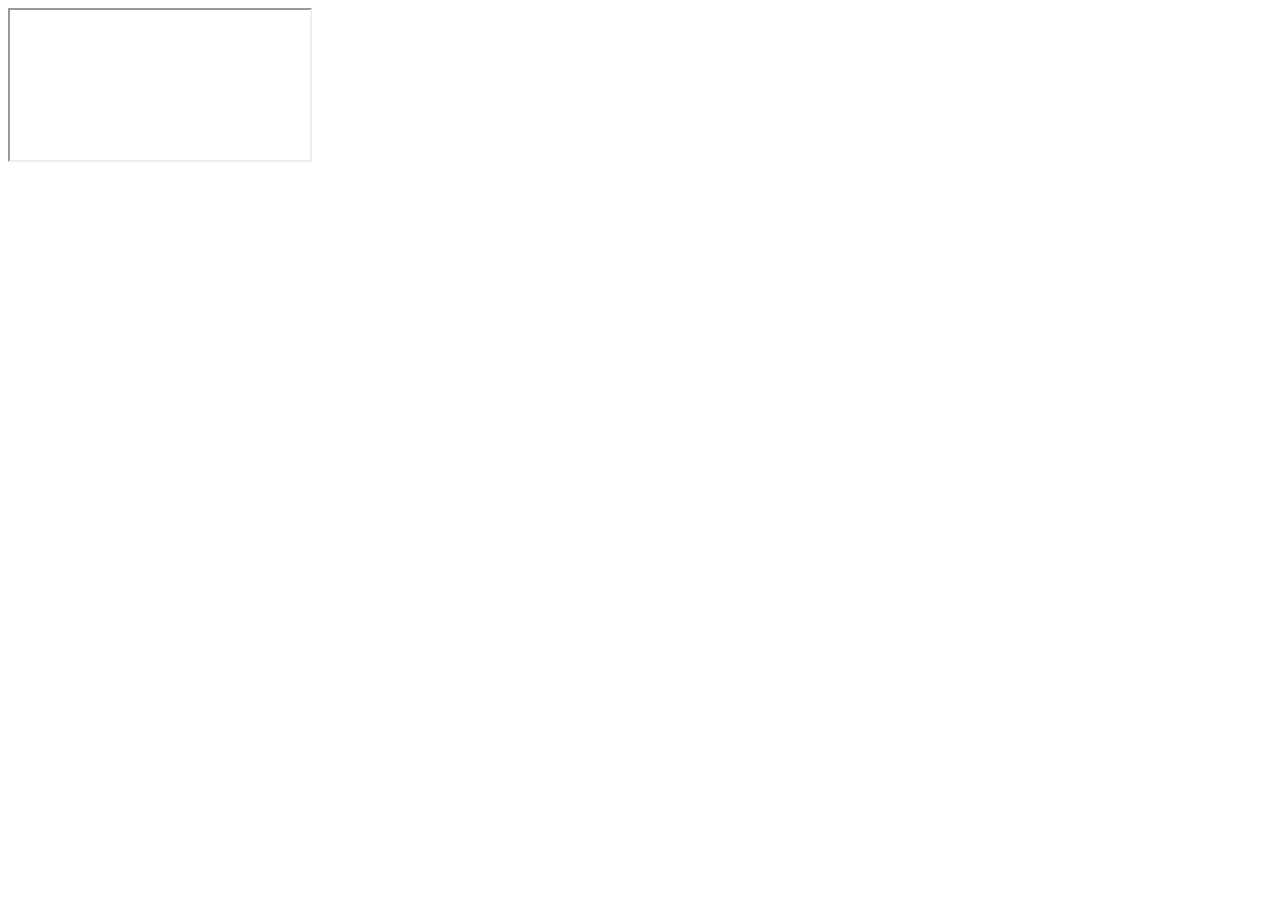
==== index.html @ 2edfecb6 "first" ====
<!doctype html>
<html>
<head>
	<!-- Standard -->
	<title>Title</title>
	<meta name="author" content="ContentoWassum Academy" />
	<!-- Style Sheet(s) -->
	<style type="text/css">
		@import url("css/style.css");
	</style>
	<!-- Import(s) -->
    <script type="text/javascript" src="assets/jquery-1.7.1.min.js"></script>
    <script type="text/javascript" src="assets/handlebars-v4.0.5.js"></script>
</head>
<body>
	<!-- Framework -->
	<div id="wrapper">
		<div id="header"></div>
		<div id="content">
			<div id="content_holder">
				<iframe id="content_frame" src=""></iframe>
			</div>
		</div>
		<div id="footer"></div>
		<div id="hider"></div>
	</div>
	<!-- JavaScript(s) -->
	<div id="scripts">
		<script type="text/javascript" src="js/structure/structure.js"></script>
		<script type="text/javascript" src="js/main.js"></script>
	</div>
</body>
</html>
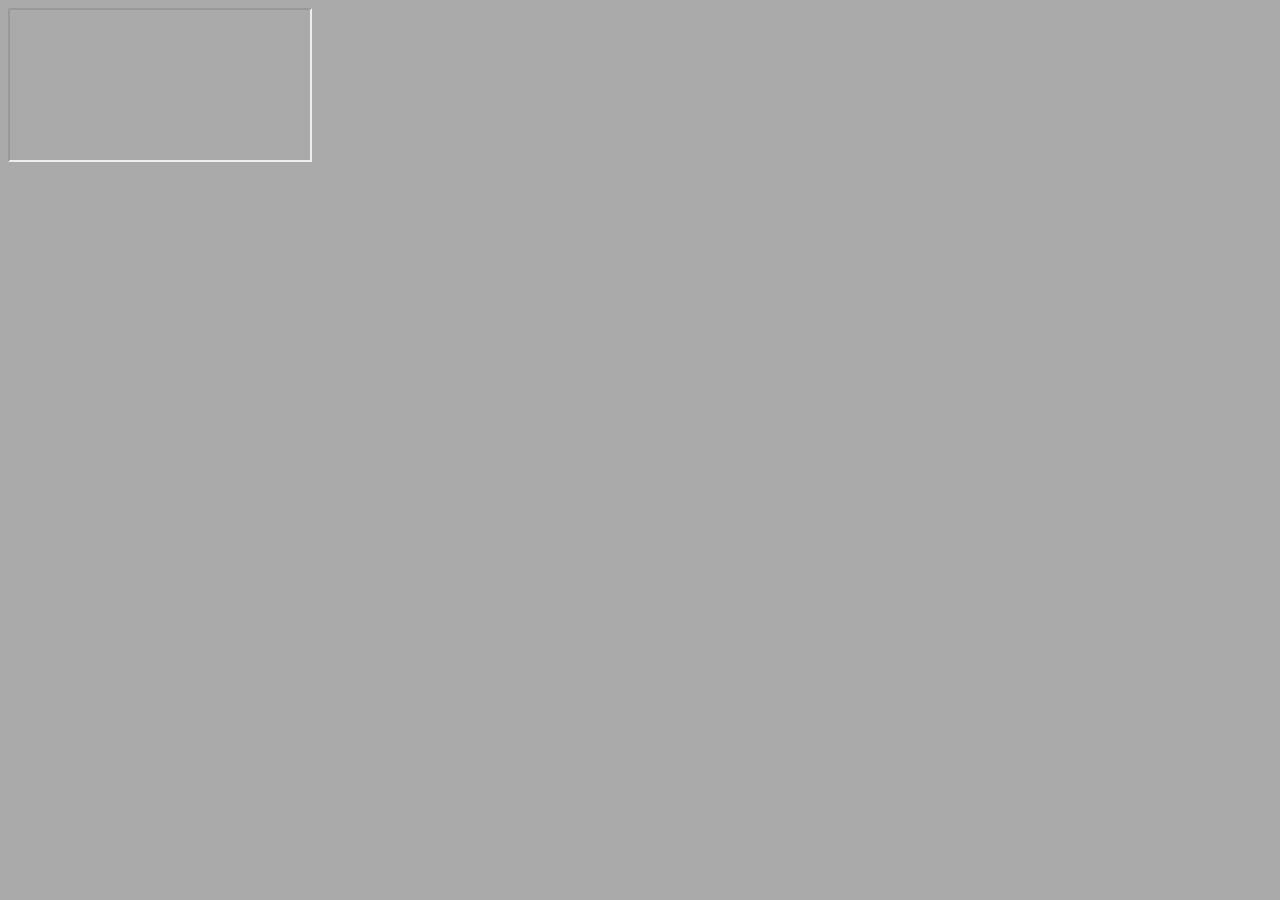
==== commit a882a427: "importing ui elements" ====
--- a/index.html
+++ b/index.html
@@ -25,9 +25,9 @@
 		<div id="hider"></div>
 	</div>
 	<!-- JavaScript(s) -->
-	<div id="scripts">
-		<script type="text/javascript" src="js/structure/structure.js"></script>
-		<script type="text/javascript" src="js/main.js"></script>
-	</div>
+	<script type="text/javascript">var course_structure = [];</script>
+	<script type="text/javascript" src="modules/button_exit/button_exit.js"></script>
+	<script type="text/javascript" src="js/structure/structure.js"></script>
+	<script type="text/javascript" src="js/main.js"></script>
 </body>
 </html>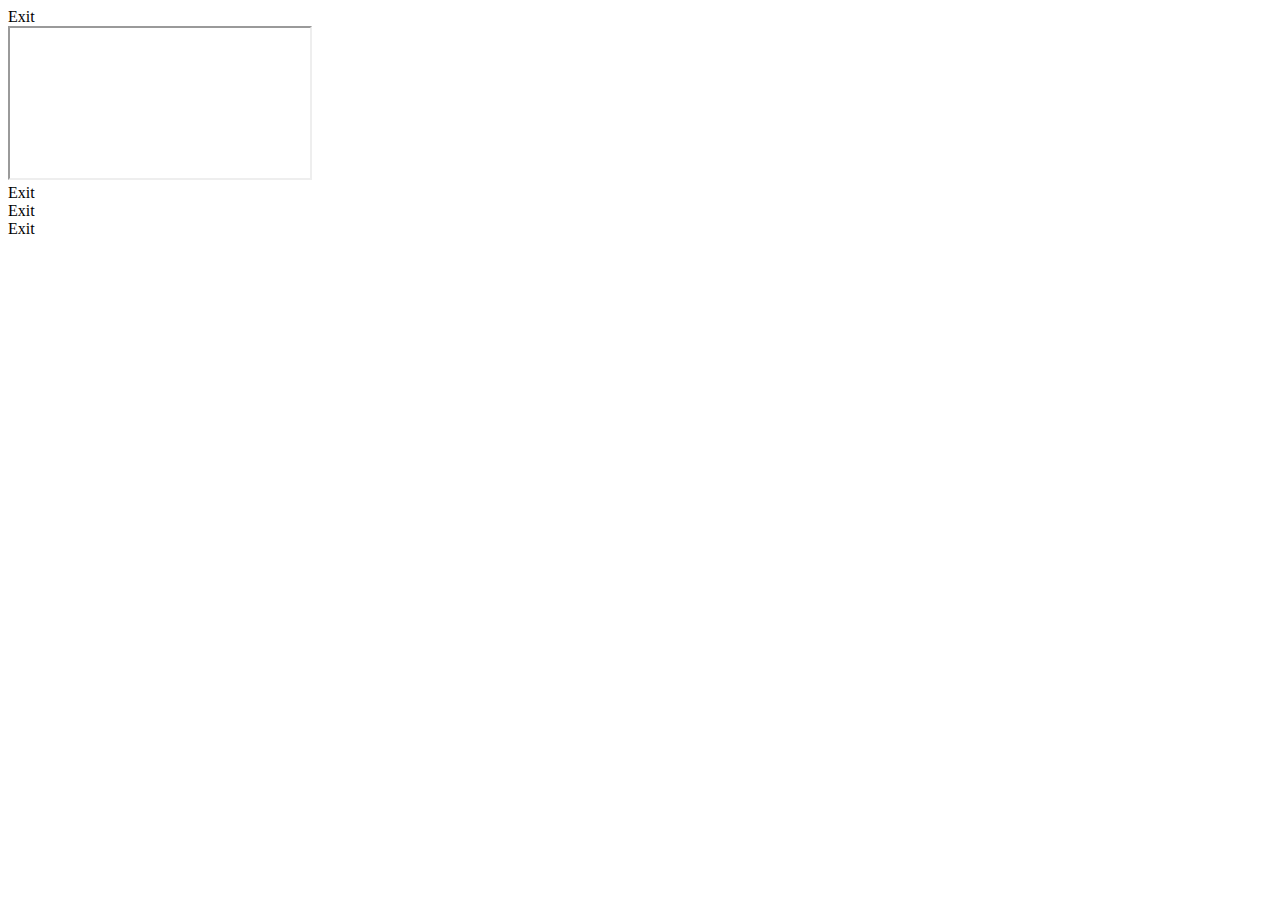
==== commit 8e38a528: "inheritance, handlebars and everything works!" ====
--- a/index.html
+++ b/index.html
@@ -25,7 +25,9 @@
 		<div id="hider"></div>
 	</div>
 	<!-- JavaScript(s) -->
+	<script type="text/javascript" src="js/utilities.js"></script>
 	<script type="text/javascript">var course_structure = [];</script>
+	<script type="text/javascript" src="modules/base_module.js"></script>
 	<script type="text/javascript" src="modules/button_exit/button_exit.js"></script>
 	<script type="text/javascript" src="js/structure/structure.js"></script>
 	<script type="text/javascript" src="js/main.js"></script>
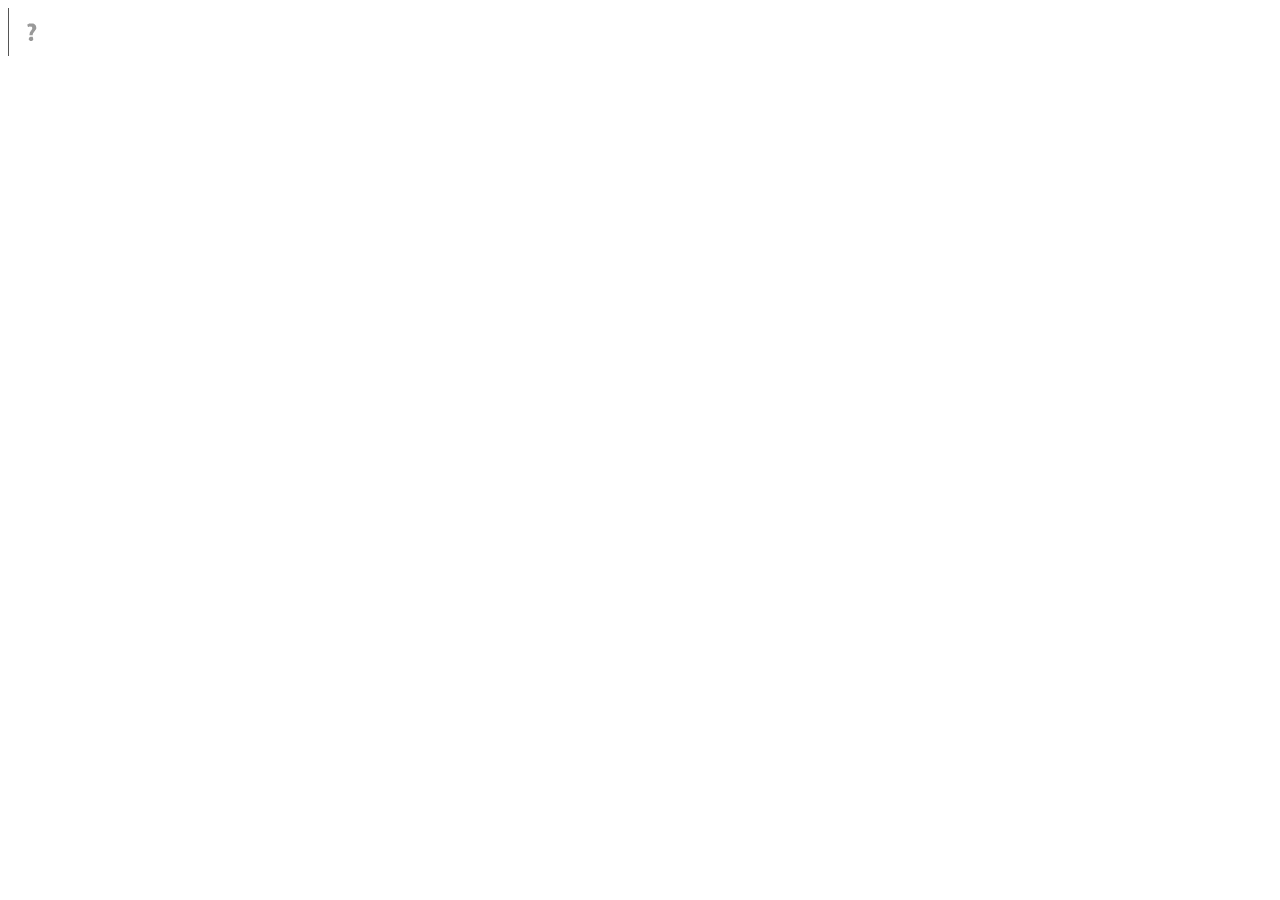
==== commit 6c11dbcf: "including vue" ====
--- a/index.html
+++ b/index.html
@@ -5,30 +5,22 @@
 	<title>Title</title>
 	<meta name="author" content="ContentoWassum Academy" />
 	<!-- Style Sheet(s) -->
-	<style type="text/css">
-		@import url("css/style.css");
-	</style>
+	<link href="css/style.css" rel="stylesheet" type="text/css" />
 	<!-- Import(s) -->
     <script type="text/javascript" src="assets/jquery-1.7.1.min.js"></script>
+    <script type="text/javascript" src="assets/vue.js"></script>
+    <script type="text/javascript" src="assets/opentip-jquery.min.js"></script>
+	<link href="css/opentip.css" rel="stylesheet" type="text/css" />
     <script type="text/javascript" src="assets/handlebars-v4.0.5.js"></script>
 </head>
 <body>
 	<!-- Framework -->
-	<div id="wrapper">
-		<div id="header"></div>
-		<div id="content">
-			<div id="content_holder">
-				<iframe id="content_frame" src=""></iframe>
-			</div>
-		</div>
-		<div id="footer"></div>
-		<div id="hider"></div>
+	<div id="content">
 	</div>
 	<!-- JavaScript(s) -->
 	<script type="text/javascript" src="js/utilities.js"></script>
-	<script type="text/javascript">var course_structure = [];</script>
 	<script type="text/javascript" src="modules/base_module.js"></script>
-	<script type="text/javascript" src="modules/button_exit/button_exit.js"></script>
+	<script type="text/javascript" src="modules/button_info/button_info.js"></script>
 	<script type="text/javascript" src="js/structure/structure.js"></script>
 	<script type="text/javascript" src="js/main.js"></script>
 </body>
--- a/css/opentip.css
+++ b/css/opentip.css
@@ -0,0 +1,278 @@
+.opentip-container,
+.opentip-container * {
+  -webkit-box-sizing: border-box;
+  -moz-box-sizing: border-box;
+  box-sizing: border-box;
+}
+.opentip-container {
+  position: absolute;
+  max-width: 300px;
+  z-index: 100;
+  -webkit-transition: -webkit-transform 1s ease-in-out;
+  -moz-transition: -moz-transform 1s ease-in-out;
+  -o-transition: -o-transform 1s ease-in-out;
+  -ms-transition: -ms-transform 1s ease-in-out;
+  transition: transform 1s ease-in-out;
+  pointer-events: none;
+  -webkit-transform: translateX(0) translateY(0);
+  -moz-transform: translateX(0) translateY(0);
+  -o-transform: translateX(0) translateY(0);
+  -ms-transform: translateX(0) translateY(0);
+  transform: translateX(0) translateY(0);
+}
+.opentip-container.ot-fixed.ot-hidden.stem-top.stem-center,
+.opentip-container.ot-fixed.ot-going-to-show.stem-top.stem-center,
+.opentip-container.ot-fixed.ot-hiding.stem-top.stem-center {
+  -webkit-transform: translateY(-5px);
+  -moz-transform: translateY(-5px);
+  -o-transform: translateY(-5px);
+  -ms-transform: translateY(-5px);
+  transform: translateY(-5px);
+}
+.opentip-container.ot-fixed.ot-hidden.stem-top.stem-right,
+.opentip-container.ot-fixed.ot-going-to-show.stem-top.stem-right,
+.opentip-container.ot-fixed.ot-hiding.stem-top.stem-right {
+  -webkit-transform: translateY(-5px) translateX(5px);
+  -moz-transform: translateY(-5px) translateX(5px);
+  -o-transform: translateY(-5px) translateX(5px);
+  -ms-transform: translateY(-5px) translateX(5px);
+  transform: translateY(-5px) translateX(5px);
+}
+.opentip-container.ot-fixed.ot-hidden.stem-middle.stem-right,
+.opentip-container.ot-fixed.ot-going-to-show.stem-middle.stem-right,
+.opentip-container.ot-fixed.ot-hiding.stem-middle.stem-right {
+  -webkit-transform: translateX(5px);
+  -moz-transform: translateX(5px);
+  -o-transform: translateX(5px);
+  -ms-transform: translateX(5px);
+  transform: translateX(5px);
+}
+.opentip-container.ot-fixed.ot-hidden.stem-bottom.stem-right,
+.opentip-container.ot-fixed.ot-going-to-show.stem-bottom.stem-right,
+.opentip-container.ot-fixed.ot-hiding.stem-bottom.stem-right {
+  -webkit-transform: translateY(5px) translateX(5px);
+  -moz-transform: translateY(5px) translateX(5px);
+  -o-transform: translateY(5px) translateX(5px);
+  -ms-transform: translateY(5px) translateX(5px);
+  transform: translateY(5px) translateX(5px);
+}
+.opentip-container.ot-fixed.ot-hidden.stem-bottom.stem-center,
+.opentip-container.ot-fixed.ot-going-to-show.stem-bottom.stem-center,
+.opentip-container.ot-fixed.ot-hiding.stem-bottom.stem-center {
+  -webkit-transform: translateY(5px);
+  -moz-transform: translateY(5px);
+  -o-transform: translateY(5px);
+  -ms-transform: translateY(5px);
+  transform: translateY(5px);
+}
+.opentip-container.ot-fixed.ot-hidden.stem-bottom.stem-left,
+.opentip-container.ot-fixed.ot-going-to-show.stem-bottom.stem-left,
+.opentip-container.ot-fixed.ot-hiding.stem-bottom.stem-left {
+  -webkit-transform: translateY(5px) translateX(-5px);
+  -moz-transform: translateY(5px) translateX(-5px);
+  -o-transform: translateY(5px) translateX(-5px);
+  -ms-transform: translateY(5px) translateX(-5px);
+  transform: translateY(5px) translateX(-5px);
+}
+.opentip-container.ot-fixed.ot-hidden.stem-middle.stem-left,
+.opentip-container.ot-fixed.ot-going-to-show.stem-middle.stem-left,
+.opentip-container.ot-fixed.ot-hiding.stem-middle.stem-left {
+  -webkit-transform: translateX(-5px);
+  -moz-transform: translateX(-5px);
+  -o-transform: translateX(-5px);
+  -ms-transform: translateX(-5px);
+  transform: translateX(-5px);
+}
+.opentip-container.ot-fixed.ot-hidden.stem-top.stem-left,
+.opentip-container.ot-fixed.ot-going-to-show.stem-top.stem-left,
+.opentip-container.ot-fixed.ot-hiding.stem-top.stem-left {
+  -webkit-transform: translateY(-5px) translateX(-5px);
+  -moz-transform: translateY(-5px) translateX(-5px);
+  -o-transform: translateY(-5px) translateX(-5px);
+  -ms-transform: translateY(-5px) translateX(-5px);
+  transform: translateY(-5px) translateX(-5px);
+}
+.opentip-container.ot-fixed .opentip {
+  pointer-events: auto;
+}
+.opentip-container.ot-hidden {
+  display: none;
+}
+.opentip-container .opentip {
+  position: relative;
+  font-size: 13px;
+  line-height: 120%;
+  padding: 9px 14px;
+  color: #333;
+  text-shadow: -1px -1px 0px rgba(255,255,255,0.2);
+}
+.opentip-container .opentip .header {
+  margin: 0;
+  padding: 0;
+}
+.opentip-container .opentip .ot-close {
+  pointer-events: auto;
+  display: block;
+  position: absolute;
+  top: -12px;
+  left: 60px;
+  color: rgba(0,0,0,0.5);
+  background: rgba(0,0,0,0);
+  text-decoration: none;
+}
+.opentip-container .opentip .ot-close span {
+  display: none;
+}
+.opentip-container .opentip .ot-loading-indicator {
+  display: none;
+}
+.opentip-container.ot-loading .ot-loading-indicator {
+  width: 30px;
+  height: 30px;
+  font-size: 30px;
+  line-height: 30px;
+  font-weight: bold;
+  display: block;
+}
+.opentip-container.ot-loading .ot-loading-indicator span {
+  display: block;
+  -webkit-animation: otloading 2s linear infinite;
+  -moz-animation: otloading 2s linear infinite;
+  -o-animation: otloading 2s linear infinite;
+  -ms-animation: otloading 2s linear infinite;
+  animation: otloading 2s linear infinite;
+  text-align: center;
+}
+.opentip-container.style-dark .opentip,
+.opentip-container.style-alert .opentip {
+  color: #f8f8f8;
+  text-shadow: 1px 1px 0px rgba(0,0,0,0.2);
+}
+.opentip-container.style-glass .opentip {
+  padding: 15px 25px;
+  color: #317cc5;
+  text-shadow: 1px 1px 8px rgba(0,94,153,0.3);
+}
+.opentip-container.ot-hide-effect-fade {
+  -webkit-transition: -webkit-transform 0.5s ease-in-out, opacity 1s ease-in-out;
+  -moz-transition: -moz-transform 0.5s ease-in-out, opacity 1s ease-in-out;
+  -o-transition: -o-transform 0.5s ease-in-out, opacity 1s ease-in-out;
+  -ms-transition: -ms-transform 0.5s ease-in-out, opacity 1s ease-in-out;
+  transition: transform 0.5s ease-in-out, opacity 1s ease-in-out;
+  opacity: 1;
+  -ms-filter: none;
+  filter: none;
+}
+.opentip-container.ot-hide-effect-fade.ot-hiding {
+  opacity: 0;
+  filter: alpha(opacity=0);
+  -ms-filter: "progid:DXImageTransform.Microsoft.Alpha(Opacity=0)";
+}
+.opentip-container.ot-show-effect-appear.ot-going-to-show,
+.opentip-container.ot-show-effect-appear.ot-showing {
+  -webkit-transition: -webkit-transform 0.5s ease-in-out, opacity 1s ease-in-out;
+  -moz-transition: -moz-transform 0.5s ease-in-out, opacity 1s ease-in-out;
+  -o-transition: -o-transform 0.5s ease-in-out, opacity 1s ease-in-out;
+  -ms-transition: -ms-transform 0.5s ease-in-out, opacity 1s ease-in-out;
+  transition: transform 0.5s ease-in-out, opacity 1s ease-in-out;
+}
+.opentip-container.ot-show-effect-appear.ot-going-to-show {
+  opacity: 0;
+  filter: alpha(opacity=0);
+  -ms-filter: "progid:DXImageTransform.Microsoft.Alpha(Opacity=0)";
+}
+.opentip-container.ot-show-effect-appear.ot-showing {
+  opacity: 1;
+  -ms-filter: none;
+  filter: none;
+}
+.opentip-container.ot-show-effect-appear.ot-visible {
+  opacity: 1;
+  -ms-filter: none;
+  filter: none;
+}
+@-moz-keyframes otloading {
+  0% {
+    -webkit-transform: rotate(0deg);
+    -moz-transform: rotate(0deg);
+    -o-transform: rotate(0deg);
+    -ms-transform: rotate(0deg);
+    transform: rotate(0deg);
+  }
+
+  100% {
+    -webkit-transform: rotate(360deg);
+    -moz-transform: rotate(360deg);
+    -o-transform: rotate(360deg);
+    -ms-transform: rotate(360deg);
+    transform: rotate(360deg);
+  }
+}
+@-webkit-keyframes otloading {
+  0% {
+    -webkit-transform: rotate(0deg);
+    -moz-transform: rotate(0deg);
+    -o-transform: rotate(0deg);
+    -ms-transform: rotate(0deg);
+    transform: rotate(0deg);
+  }
+
+  100% {
+    -webkit-transform: rotate(360deg);
+    -moz-transform: rotate(360deg);
+    -o-transform: rotate(360deg);
+    -ms-transform: rotate(360deg);
+    transform: rotate(360deg);
+  }
+}
+@-o-keyframes otloading {
+  0% {
+    -webkit-transform: rotate(0deg);
+    -moz-transform: rotate(0deg);
+    -o-transform: rotate(0deg);
+    -ms-transform: rotate(0deg);
+    transform: rotate(0deg);
+  }
+
+  100% {
+    -webkit-transform: rotate(360deg);
+    -moz-transform: rotate(360deg);
+    -o-transform: rotate(360deg);
+    -ms-transform: rotate(360deg);
+    transform: rotate(360deg);
+  }
+}
+@-ms-keyframes otloading {
+  0% {
+    -webkit-transform: rotate(0deg);
+    -moz-transform: rotate(0deg);
+    -o-transform: rotate(0deg);
+    -ms-transform: rotate(0deg);
+    transform: rotate(0deg);
+  }
+
+  100% {
+    -webkit-transform: rotate(360deg);
+    -moz-transform: rotate(360deg);
+    -o-transform: rotate(360deg);
+    -ms-transform: rotate(360deg);
+    transform: rotate(360deg);
+  }
+}
+@keyframes otloading {
+  0% {
+    -webkit-transform: rotate(0deg);
+    -moz-transform: rotate(0deg);
+    -o-transform: rotate(0deg);
+    -ms-transform: rotate(0deg);
+    transform: rotate(0deg);
+  }
+
+  100% {
+    -webkit-transform: rotate(360deg);
+    -moz-transform: rotate(360deg);
+    -o-transform: rotate(360deg);
+    -ms-transform: rotate(360deg);
+    transform: rotate(360deg);
+  }
+}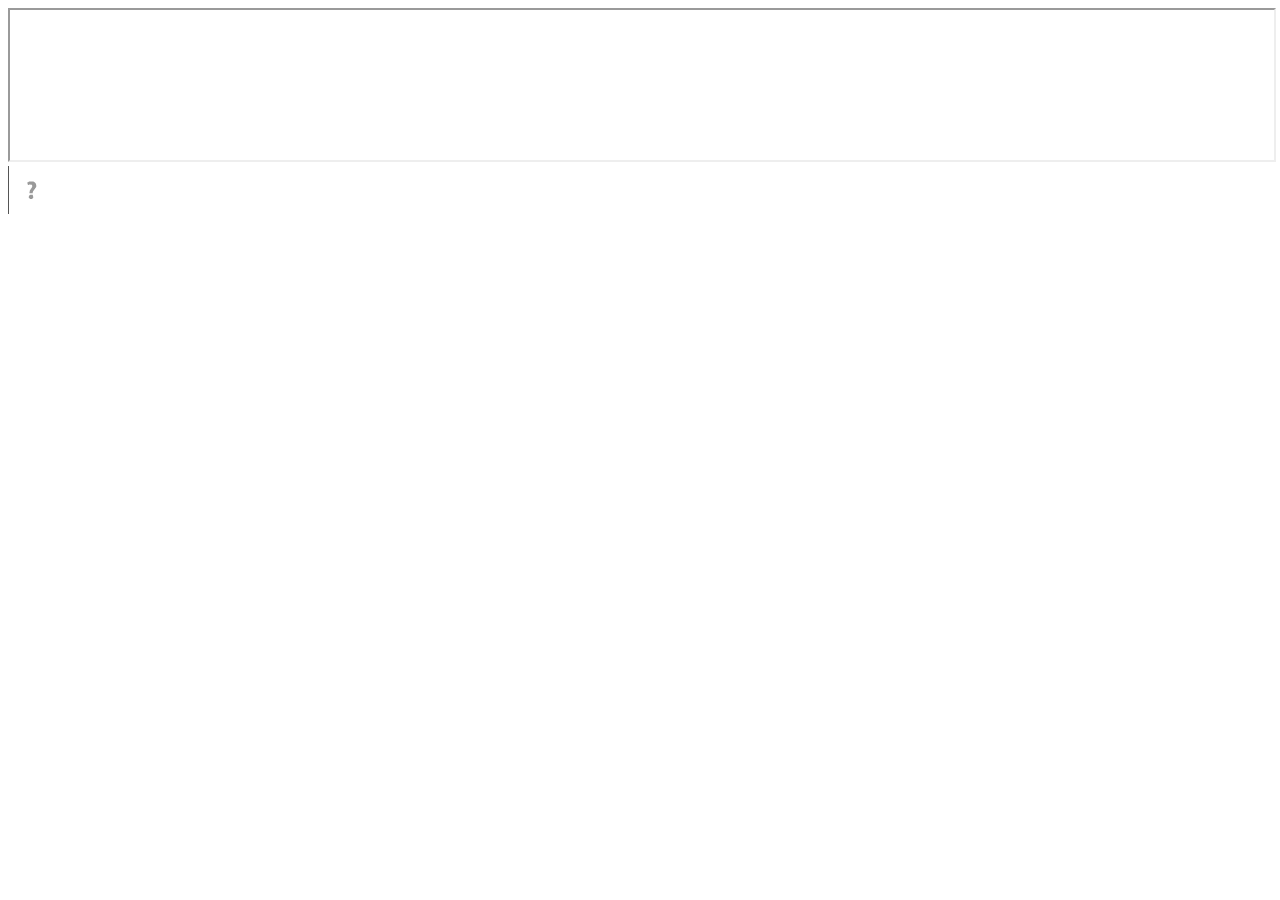
==== commit a605434b: "problem" ====
--- a/index.html
+++ b/index.html
@@ -8,19 +8,24 @@
 	<link href="css/style.css" rel="stylesheet" type="text/css" />
 	<!-- Import(s) -->
     <script type="text/javascript" src="assets/jquery-1.7.1.min.js"></script>
-    <script type="text/javascript" src="assets/vue.js"></script>
     <script type="text/javascript" src="assets/opentip-jquery.min.js"></script>
 	<link href="css/opentip.css" rel="stylesheet" type="text/css" />
     <script type="text/javascript" src="assets/handlebars-v4.0.5.js"></script>
 </head>
 <body>
 	<!-- Framework -->
-	<div id="content">
+	<div id="wrapper">
+		<div id="header"></div>
+		<div id="content">
+			<iframe id="content_frame" src="" width="100%" height="100%" seamless></iframe>
+		</div>
+		<div id="hider"></div>
 	</div>
 	<!-- JavaScript(s) -->
 	<script type="text/javascript" src="js/utilities.js"></script>
 	<script type="text/javascript" src="modules/base_module.js"></script>
 	<script type="text/javascript" src="modules/button_info/button_info.js"></script>
+	<script type="text/javascript" src="modules/button_info/popup_info.js"></script>
 	<script type="text/javascript" src="js/structure/structure.js"></script>
 	<script type="text/javascript" src="js/main.js"></script>
 </body>
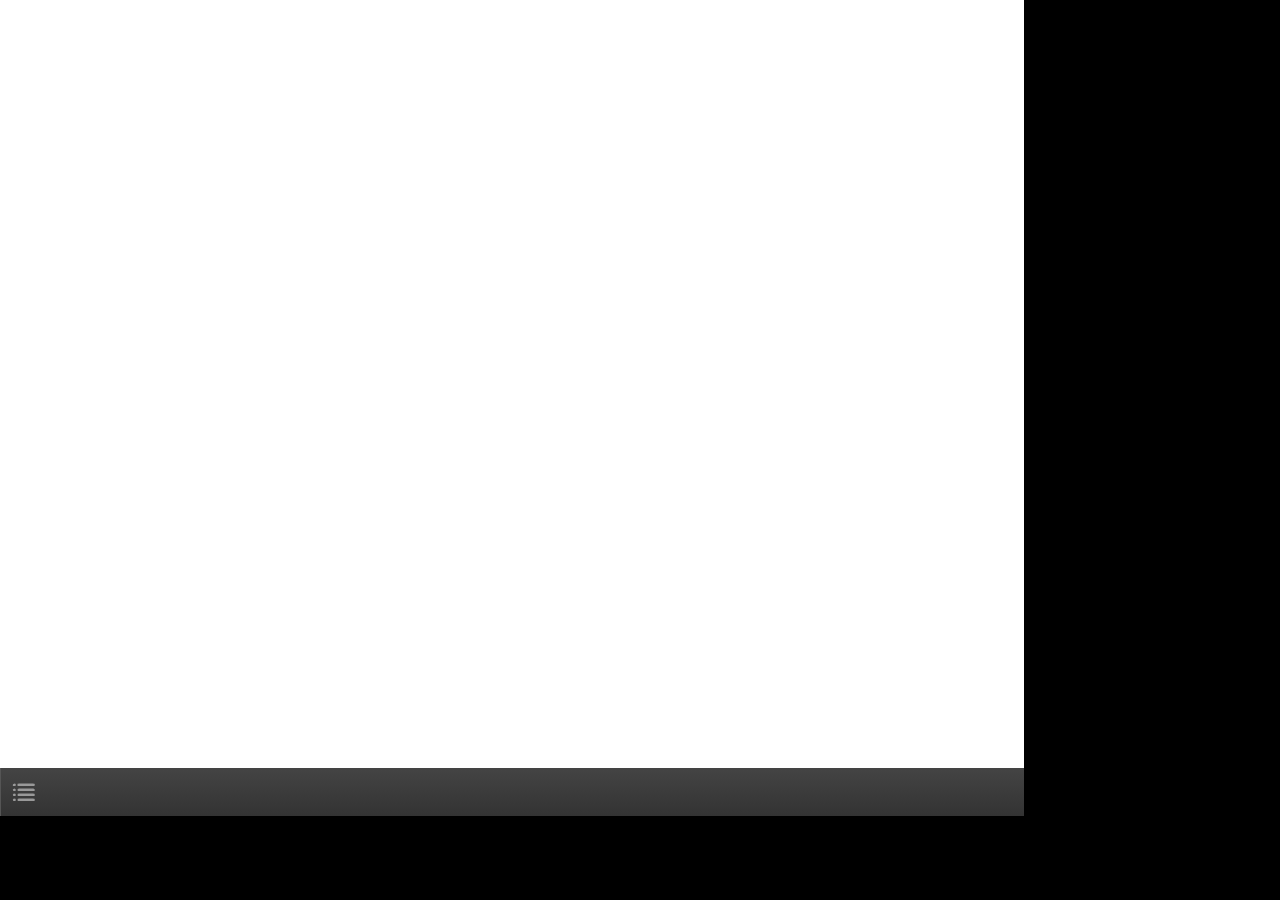
==== commit e47aaff4: "Lagt till fler moduler osv" ====
--- a/index.html
+++ b/index.html
@@ -20,12 +20,18 @@
 			<iframe id="content_frame" src="" width="100%" height="100%" seamless></iframe>
 		</div>
 		<div id="hider"></div>
+		<div id="footer"></div>
 	</div>
 	<!-- JavaScript(s) -->
 	<script type="text/javascript" src="js/utilities.js"></script>
 	<script type="text/javascript" src="modules/base_module.js"></script>
+	<script type="text/javascript" src="modules/button_menu/button_menu.js"></script>
 	<script type="text/javascript" src="modules/button_info/button_info.js"></script>
 	<script type="text/javascript" src="modules/button_info/popup_info.js"></script>
+	<script type="text/javascript" src="modules/button_sound/button_sound.js"></script>
+	<script type="text/javascript" src="modules/ui_field/ui_field.js"></script>
+	<script type="text/javascript" src="modules/button_subtitles/button_subtitles.js"></script>
+	<script type="text/javascript" src="modules/button_subtitles/popup_subtitles.js"></script>
 	<script type="text/javascript" src="js/structure/structure.js"></script>
 	<script type="text/javascript" src="js/main.js"></script>
 </body>
--- a/css/style.css
+++ b/css/style.css
@@ -0,0 +1,46 @@
+* {
+	margin: 0px;
+	padding: 0px;
+}
+html {
+	min-width: 100%;
+	min-height: 100%;
+	background-color: #000;
+}
+body {
+	width: 1024px;
+	height: 816px;
+	background-color: #FFF;
+}
+
+#content_frame {
+	border-style: none;
+	display: block;
+	width: 1024px;
+	height: 768px;
+}
+#footer {
+	display: block;
+	width: 100%;
+	height: 48px;
+	background: rgb(68,68,68);
+	background: -moz-linear-gradient(top, rgba(68,68,68,1) 0%, rgba(51,51,51,1) 100%);
+	background: -webkit-linear-gradient(top, rgba(68,68,68,1) 0%,rgba(51,51,51,1) 100%);
+	background: linear-gradient(to bottom, rgba(68,68,68,1) 0%,rgba(51,51,51,1) 100%);
+}
+
+.ui_button {
+	width: 48px;
+	height: 48px;
+	cursor: pointer;
+	position: relative;
+	float: left;
+}
+.no_select {
+  -webkit-touch-callout: none;
+    -webkit-user-select: none;
+     -khtml-user-select: none;
+       -moz-user-select: none;
+        -ms-user-select: none;
+            user-select: none;
+}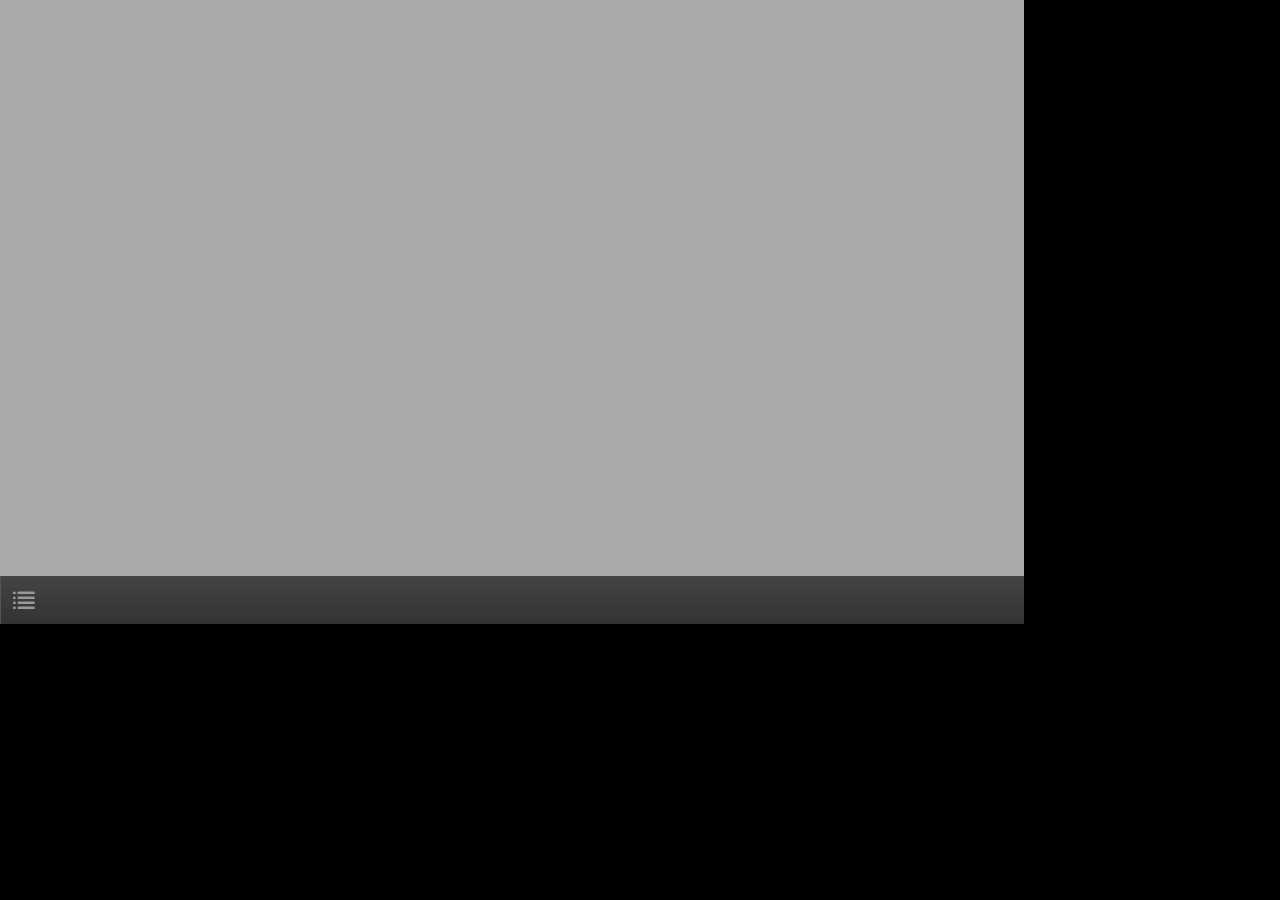
==== commit 62436202: "Many ui object added and upgraded skeleton" ====
--- a/index.html
+++ b/index.html
@@ -25,13 +25,17 @@
 	<!-- JavaScript(s) -->
 	<script type="text/javascript" src="js/utilities.js"></script>
 	<script type="text/javascript" src="modules/base_module.js"></script>
-	<script type="text/javascript" src="modules/button_menu/button_menu.js"></script>
 	<script type="text/javascript" src="modules/button_info/button_info.js"></script>
 	<script type="text/javascript" src="modules/button_info/popup_info.js"></script>
+	<script type="text/javascript" src="modules/button_menu/button_menu.js"></script>
 	<script type="text/javascript" src="modules/button_sound/button_sound.js"></script>
-	<script type="text/javascript" src="modules/ui_field/ui_field.js"></script>
 	<script type="text/javascript" src="modules/button_subtitles/button_subtitles.js"></script>
 	<script type="text/javascript" src="modules/button_subtitles/popup_subtitles.js"></script>
+	<script type="text/javascript" src="modules/manager_navigation/manager_navigation.js"></script>
+	<script type="text/javascript" src="modules/manager_navigation/button_replay.js"></script>
+	<script type="text/javascript" src="modules/manager_navigation/button_nav_back.js"></script>
+	<script type="text/javascript" src="modules/manager_navigation/button_nav_forward.js"></script>
+	<script type="text/javascript" src="modules/ui_field/ui_field.js"></script>
 	<script type="text/javascript" src="js/structure/structure.js"></script>
 	<script type="text/javascript" src="js/main.js"></script>
 </body>
--- a/css/style.css
+++ b/css/style.css
@@ -1,28 +1,76 @@
-* {
-	margin: 0px;
-	padding: 0px;
-}
-html {
-	min-width: 100%;
-	min-height: 100%;
-	background-color: #000;
+html, body, form, fieldset, p, div, h1, h2, h3, h4, h5, h6 {
+	margin: 0;
+	padding: 0;
+	text-shadow: none;
+	-webkit-text-size-adjust: none;
 }
 body {
-	width: 1024px;
-	height: 816px;
-	background-color: #FFF;
+	font-size: 1em;
+	overflow: hidden;
+}
+html, body {
+	width: 100%;
+	height: 100%;
+}
+ul, li, ol, dl, dd, dt {
+	list-style: none;
+	padding: 0;
+	margin: 0;
+}
+a {
+	text-decoration: none;
+}
+body {
+	background-color: #000;
+	font-family: arial;
+	color: #999;
+}
+p {
+	font-size: 12px;
+	padding-bottom: 8px;
+}
+a {
+	color: #333;
+	text-decoration: underline;
+}
+iframe {
+	border: 0px;
 }
 
+h1{ color: #fff; text-align: left; font-size: 14px; margin: 6px 6px 2px 8px; }
+h2{ color: #B6BF00; font-size: 12px; text-align: left; margin:6px; }
+h3{ color: #000; margin-top: 12px; margin-bottom: 12px; }
+h4{ color: #000; margin-top: 12px; margin-bottom: 18px; font-size:14px; }
+
+#wrapper{
+	height:624px;
+	width:1024px;
+	background-color:#333;
+	top:0px;
+	bottom:0px;
+	/*min-height:576px;
+	min-width:800px;
+	max-width:1424px;
+	max-height:906px;*/
+	overflow:hidden;
+	position:absolute;
+}
 #content_frame {
-	border-style: none;
-	display: block;
-	width: 1024px;
-	height: 768px;
+	display:block;
+	width:1024px;
+	height:576px;
+	position:absolute;
+	top:0px;
+	left:0px;
+	background-color:#aaa;
 }
 #footer {
 	display: block;
 	width: 100%;
 	height: 48px;
+	position:absolute;
+	top:576px;
+	left:0px;
 	background: rgb(68,68,68);
 	background: -moz-linear-gradient(top, rgba(68,68,68,1) 0%, rgba(51,51,51,1) 100%);
 	background: -webkit-linear-gradient(top, rgba(68,68,68,1) 0%,rgba(51,51,51,1) 100%);
@@ -36,6 +84,9 @@
 	position: relative;
 	float: left;
 }
+.ui_button.float_right {
+	float: right;
+}
 .no_select {
   -webkit-touch-callout: none;
     -webkit-user-select: none;
